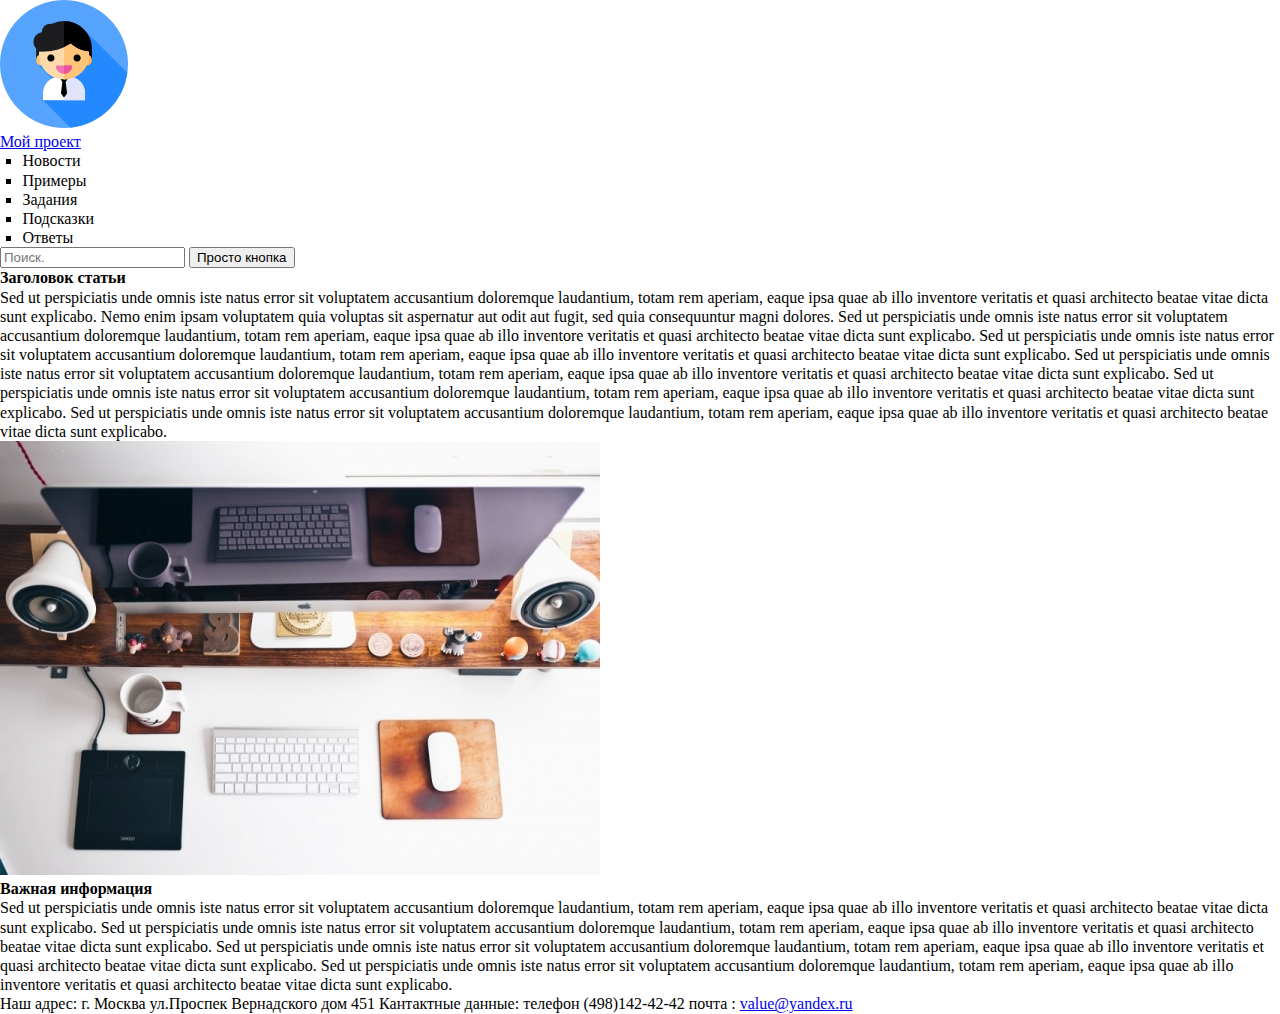
==== index.html @ 2e99f6e3 "день1" ====
<!doctype html>
<html>
<head>
<meta charset="UTF-8">
<title>Мой проект</title>
<link href="style.css" rel="stylesheet">
</head>
<body>
<header>
<!--для логотипа задать класс-->
<a href="#footer">
<figure>
<img src="employee.png" alt="Логотип" width="128" height="128">
<figcaption> Мой проект </figcaption>
</figure>
</a>
</header>
<nav>
<ul>
<li> Новости </li>
<li> Примеры </li>
<li> Задания </li> 
<li> Подсказки </li>
<li> Ответы </li>
</ul>
</nav>
<form>
<input type="text" placeholder="Поиск.">
<!--<button type="submit"></button>два варианта кнопки потом решу какой оставить -->
<input type="button" value="Просто кнопка"/>
</form>
<!--сделать вэб-формы для регистрации -->
<article>
<section>
<h1> Заголовок статьи </h1>
<p>Sed ut perspiciatis unde omnis iste natus error sit voluptatem accusantium doloremque laudantium, 
totam rem aperiam, eaque ipsa quae ab illo inventore veritatis et quasi architecto beatae vitae dicta sunt explicabo. 
Nemo enim ipsam voluptatem quia voluptas sit aspernatur aut odit aut fugit, sed quia consequuntur magni dolores.
Sed ut perspiciatis unde omnis iste natus error sit voluptatem accusantium doloremque 
laudantium, totam rem aperiam, eaque ipsa quae ab illo inventore veritatis et quasi architecto beatae vitae dicta sunt explicabo.
Sed ut perspiciatis unde omnis iste natus error sit voluptatem accusantium doloremque 
laudantium, totam rem aperiam, eaque ipsa quae ab illo inventore veritatis et quasi architecto beatae vitae dicta sunt explicabo.
Sed ut perspiciatis unde omnis iste natus error sit voluptatem accusantium doloremque 
laudantium, totam rem aperiam, eaque ipsa quae ab illo inventore veritatis et quasi architecto beatae vitae dicta sunt explicabo.
Sed ut perspiciatis unde omnis iste natus error sit voluptatem accusantium doloremque 
laudantium, totam rem aperiam, eaque ipsa quae ab illo inventore veritatis et quasi architecto beatae vitae dicta sunt explicabo.
Sed ut perspiciatis unde omnis iste natus error sit voluptatem accusantium doloremque 
laudantium, totam rem aperiam, eaque ipsa quae ab illo inventore veritatis et quasi architecto beatae vitae dicta sunt explicabo.
</p>
</section>
<section>
<img src="home-office-apple-inc-business-computer-desk-table.jpg" alt="Люди" width="600" height="434">
<!--Блок картинка-->
</section>
<section>
<h3> Важная информация </h3>
<p>Sed ut perspiciatis unde omnis iste natus error sit voluptatem accusantium doloremque 
laudantium, totam rem aperiam, eaque ipsa quae ab illo inventore veritatis et quasi architecto beatae vitae dicta sunt explicabo.
Sed ut perspiciatis unde omnis iste natus error sit voluptatem accusantium doloremque 
laudantium, totam rem aperiam, eaque ipsa quae ab illo inventore veritatis et quasi architecto beatae vitae dicta sunt explicabo.
Sed ut perspiciatis unde omnis iste natus error sit voluptatem accusantium doloremque 
laudantium, totam rem aperiam, eaque ipsa quae ab illo inventore veritatis et quasi architecto beatae vitae dicta sunt explicabo.
Sed ut perspiciatis unde omnis iste natus error sit voluptatem accusantium doloremque 
laudantium, totam rem aperiam, eaque ipsa quae ab illo inventore veritatis et quasi architecto beatae vitae dicta sunt explicabo.
</p>
</section>
</article>
<footer>
<a name="footer"></a>
Наш адрес: г. Москва ул.Проспек Вернадского дом 451
Кантактные данные: телефон (498)142-42-42 почта : <a href="mailto:value@yandex.ru">value@yandex.ru</a> 
</footer>
</body>
</html>
---- style.css ----
/* сброс стилей браузера */
html, body, div, span, object, iframe, h1, h2, h3, h4, h5, h6, p, blockquote, pre, a, abbr, acronym, address, big, cite, code, del, dfn, em, img, ins, kbd, q, s, samp,small, strike, strong, sub, sup, tt, var, b, u, i, center, dl, dt, dd, ol, ul, li, fieldset, form, label, legend,
table, caption, tbody, tfoot, thead, tr, th, td, article, aside, canvas, details, embed, 
figure, figcaption, footer, header, hgroup, menu, nav, output, ruby, section, summary,
time, mark, audio, video {
	margin: 0;
	padding: 0;
	border: 0;
	font-size: 100%;
	vertical-align: baseline;
}
article, aside, details, figcaption, figure, footer, header, hgroup, menu, nav, section {
	display: block;
}
body {
	line-height: 1.2;
}
ol { 
	padding-left: 1.4em;
	list-style: decimal;
}
ul {
	padding-left: 1.4em;
	list-style: square;
}
table {
	border-collapse: collapse;
	border-spacing: 0;
} 
/* конец кода сброса стилей браузера */
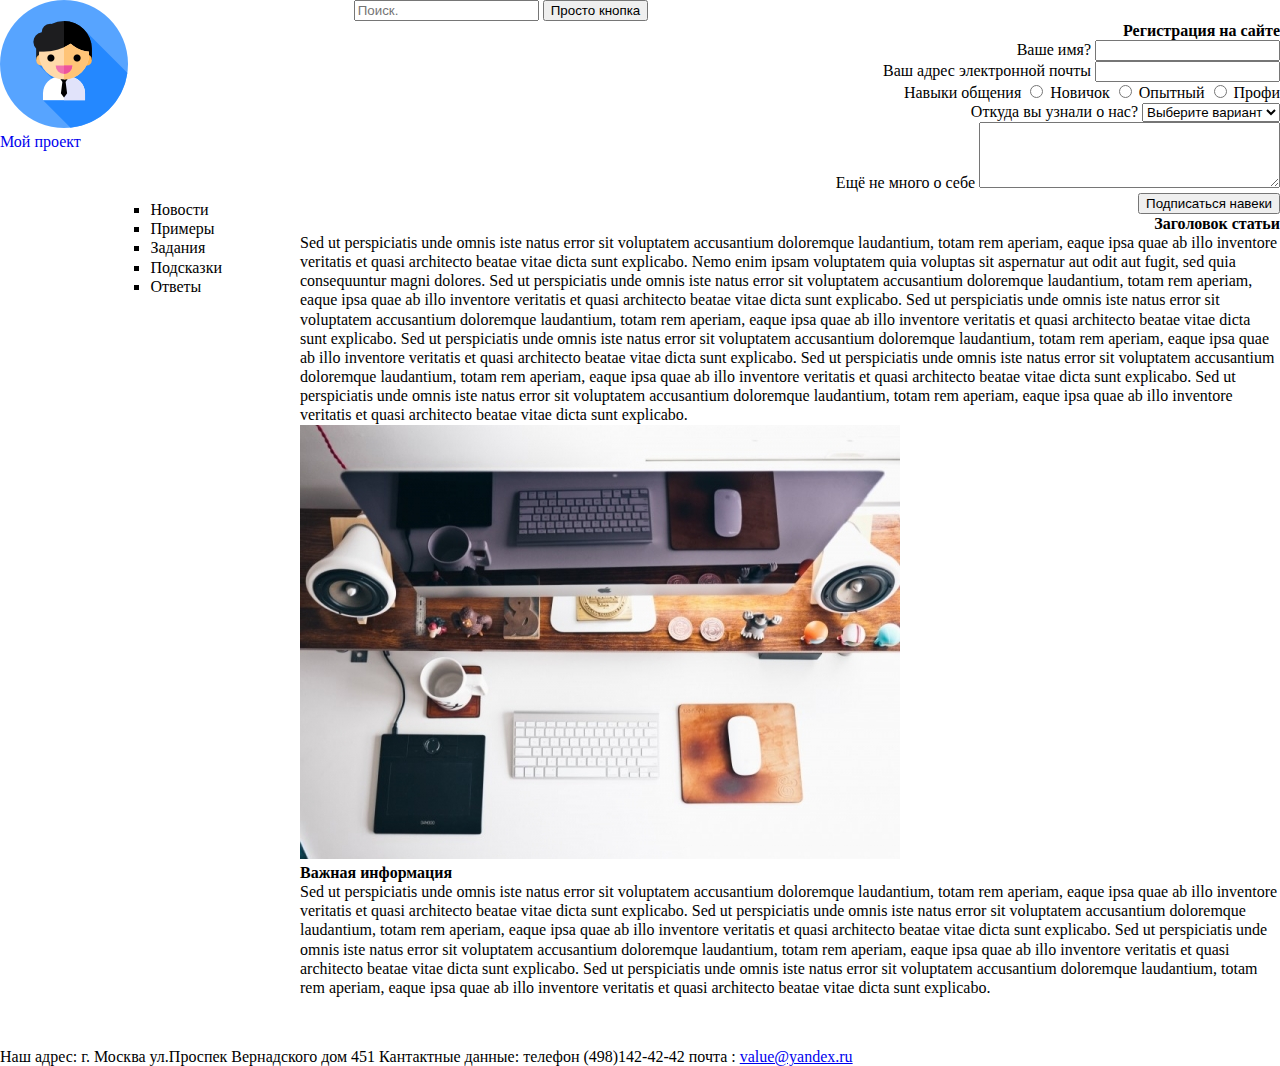
==== commit e99fb81e: "день 2" ====
--- a/index.html
+++ b/index.html
@@ -10,7 +10,7 @@
 <!--для логотипа задать класс-->
 <a href="#footer">
 <figure>
-<img src="employee.png" alt="Логотип" width="128" height="128">
+<img src="employee.png" alt="Логотип"  width="128" height="128">
 <figcaption> Мой проект </figcaption>
 </figure>
 </a>
@@ -24,14 +24,52 @@
 <li> Ответы </li>
 </ul>
 </nav>
-<form>
+<form class="Search">
 <input type="text" placeholder="Поиск.">
 <!--<button type="submit"></button>два варианта кнопки потом решу какой оставить -->
 <input type="button" value="Просто кнопка"/>
 </form>
-<!--сделать вэб-формы для регистрации -->
+<h1>Регистрация на сайте</h1>
+<form class="subform"  method="post" action="submit.html">
+<p>
+<label for="name" class="label">Ваше имя?</label>
+<input type="text" name="name" id="name">
+</p>
+<p>
+<label for="email" class="label">Ваш адрес электронной почты</label>
+<input type="text" name="email" id="email">
+</p>
+<p><span class="label">Навыки общения</span>
+<label>
+<input name="skill" type="radio" value="novice">
+Новичок</label>
+<label>
+<input name="skill" type="radio" value="intermediate">
+Опытный</label>
+<label>
+<input name="skill" type="radio" value="advanced">
+Профи</label>
+</p>
+<p>
+<label for="refer" class="label">Откуда вы узнали о нас? </label>
+<select name="refer" id="refer">
+<option value="null">Выберите вариант</option>
+<option value="1">От знакомых</option>
+<option value="2">Телевидение</option>
+<option value="3">Газеты/Журналы</option>
+<option value="4">Интернет</option>
+</select>
+</p>
+<p>
+<label for="comments" class="label">Ещё не много о себе </label>
+<textarea name="comments" cols="35" rows="4" id="comments"></textarea>
+ </p>
+<p>
+<input type="submit" value="Подписаться навеки">
+</p>
+</form>
+<!--отредактировать вэб-формы для регистрации -->
 <article>
-<section>
 <h1> Заголовок статьи </h1>
 <p>Sed ut perspiciatis unde omnis iste natus error sit voluptatem accusantium doloremque laudantium, 
 totam rem aperiam, eaque ipsa quae ab illo inventore veritatis et quasi architecto beatae vitae dicta sunt explicabo. 
@@ -47,7 +85,6 @@
 Sed ut perspiciatis unde omnis iste natus error sit voluptatem accusantium doloremque 
 laudantium, totam rem aperiam, eaque ipsa quae ab illo inventore veritatis et quasi architecto beatae vitae dicta sunt explicabo.
 </p>
-</section>
 <section>
 <img src="home-office-apple-inc-business-computer-desk-table.jpg" alt="Люди" width="600" height="434">
 <!--Блок картинка-->
--- a/style.css
+++ b/style.css
@@ -28,9 +28,50 @@
 	border-spacing: 0;
 } 
 /* конец кода сброса стилей браузера */
+article {
+  padding-left: 300px; 
+  
+}
+figure {
+  float:left;
+}
+nav {
+  padding-top: 200px;
+  
+   float:left;
+}
+form {  
+  text-align: right;
+}
+h1 {
+  text-align: right;
+}
+.Search {
+  text-align: center;
+  padding-right: 500px;
+}
+footer {
+  padding-top: 50px;
+}
 
 
 
 
 
 
+
+
+
+
+
+
+
+
+
+
+
+
+
+
+
+
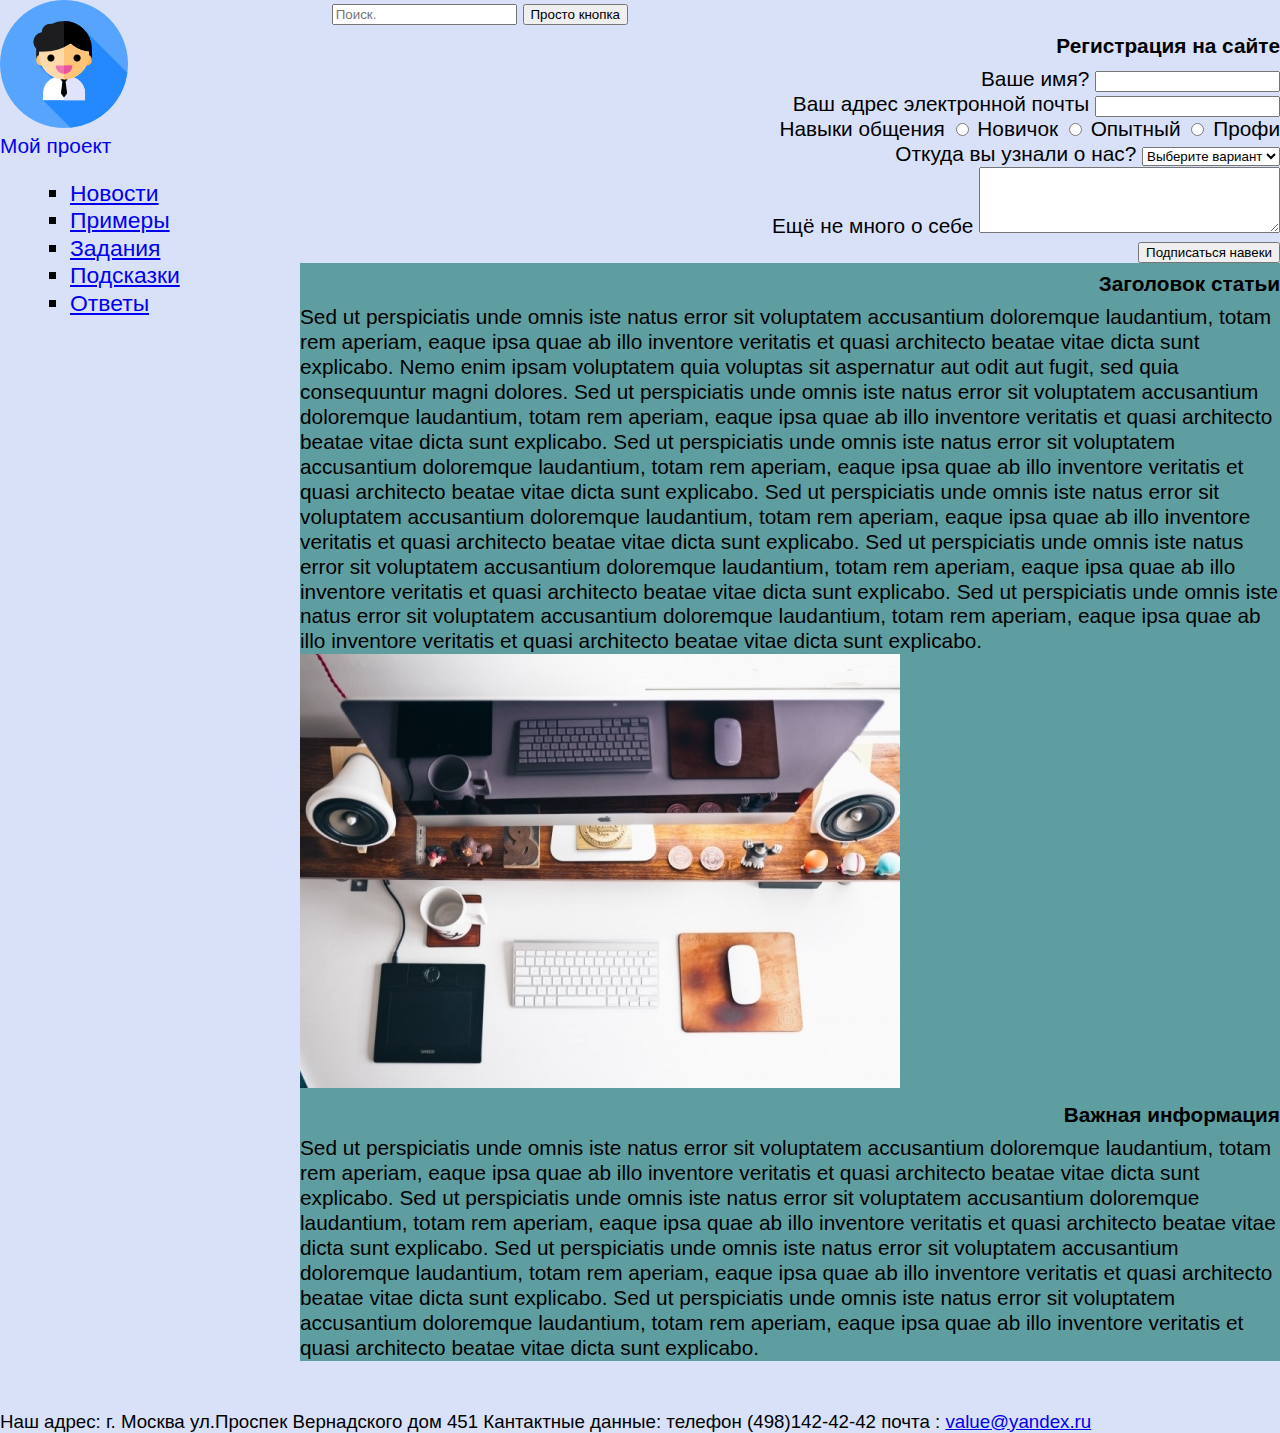
==== commit 0340816d: "день3" ====
--- a/index.html
+++ b/index.html
@@ -7,8 +7,7 @@
 </head>
 <body>
 <header>
-<!--для логотипа задать класс-->
-<a href="#footer">
+<a href="index.html">
 <figure>
 <img src="employee.png" alt="Логотип"  width="128" height="128">
 <figcaption> Мой проект </figcaption>
@@ -17,11 +16,11 @@
 </header>
 <nav>
 <ul>
-<li> Новости </li>
-<li> Примеры </li>
-<li> Задания </li> 
-<li> Подсказки </li>
-<li> Ответы </li>
+<li><a href="news.html">Новости</a></li>
+<li><a href="examples.html">Примеры</a></li>
+<li><a href="tasks.html">Задания</a></li> 
+<li><a href="help.html">Подсказки</a></li>
+<li><a href="answers.html">Ответы</a></li>
 </ul>
 </nav>
 <form class="Search">
@@ -33,11 +32,11 @@
 <form class="subform"  method="post" action="submit.html">
 <p>
 <label for="name" class="label">Ваше имя?</label>
-<input type="text" name="name" id="name">
+<input type="text" name="name" >
 </p>
 <p>
 <label for="email" class="label">Ваш адрес электронной почты</label>
-<input type="text" name="email" id="email">
+<input type="text" name="email">
 </p>
 <p><span class="label">Навыки общения</span>
 <label>
@@ -52,7 +51,7 @@
 </p>
 <p>
 <label for="refer" class="label">Откуда вы узнали о нас? </label>
-<select name="refer" id="refer">
+<select name="refer" >
 <option value="null">Выберите вариант</option>
 <option value="1">От знакомых</option>
 <option value="2">Телевидение</option>
@@ -62,7 +61,7 @@
 </p>
 <p>
 <label for="comments" class="label">Ещё не много о себе </label>
-<textarea name="comments" cols="35" rows="4" id="comments"></textarea>
+<textarea name="comments" cols="35" rows="4" ></textarea>
  </p>
 <p>
 <input type="submit" value="Подписаться навеки">
@@ -70,6 +69,7 @@
 </form>
 <!--отредактировать вэб-формы для регистрации -->
 <article>
+<section>
 <h1> Заголовок статьи </h1>
 <p>Sed ut perspiciatis unde omnis iste natus error sit voluptatem accusantium doloremque laudantium, 
 totam rem aperiam, eaque ipsa quae ab illo inventore veritatis et quasi architecto beatae vitae dicta sunt explicabo. 
@@ -85,12 +85,13 @@
 Sed ut perspiciatis unde omnis iste natus error sit voluptatem accusantium doloremque 
 laudantium, totam rem aperiam, eaque ipsa quae ab illo inventore veritatis et quasi architecto beatae vitae dicta sunt explicabo.
 </p>
+</section>
 <section>
 <img src="home-office-apple-inc-business-computer-desk-table.jpg" alt="Люди" width="600" height="434">
 <!--Блок картинка-->
 </section>
 <section>
-<h3> Важная информация </h3>
+<h1> Важная информация </h1>
 <p>Sed ut perspiciatis unde omnis iste natus error sit voluptatem accusantium doloremque 
 laudantium, totam rem aperiam, eaque ipsa quae ab illo inventore veritatis et quasi architecto beatae vitae dicta sunt explicabo.
 Sed ut perspiciatis unde omnis iste natus error sit voluptatem accusantium doloremque 
@@ -103,7 +104,6 @@
 </section>
 </article>
 <footer>
-<a name="footer"></a>
 Наш адрес: г. Москва ул.Проспек Вернадского дом 451
 Кантактные данные: телефон (498)142-42-42 почта : <a href="mailto:value@yandex.ru">value@yandex.ru</a> 
 </footer>
--- a/style.css
+++ b/style.css
@@ -28,17 +28,28 @@
 	border-spacing: 0;
 } 
 /* конец кода сброса стилей браузера */
+html {
+  font-family: PTSans, Arial, sans-serif;  
+  font-size: 1.3em;
+  background: rgba(65,105,225,.2);
+}
+nav {
+  font-size: 1.1em;
+  padding-top: 180px;
+  float:left;
+  margin-left: -90px;
+}
+h1{
+  line-height: 2;
+}
 article {
   padding-left: 300px; 
-  
+}
+section{
+  background: rgb(95, 158, 160);
 }
 figure {
   float:left;
-}
-nav {
-  padding-top: 200px;
-  
-   float:left;
 }
 form {  
   text-align: right;
@@ -51,6 +62,7 @@
   padding-right: 500px;
 }
 footer {
+  font-size: 0.9em;
   padding-top: 50px;
 }
 
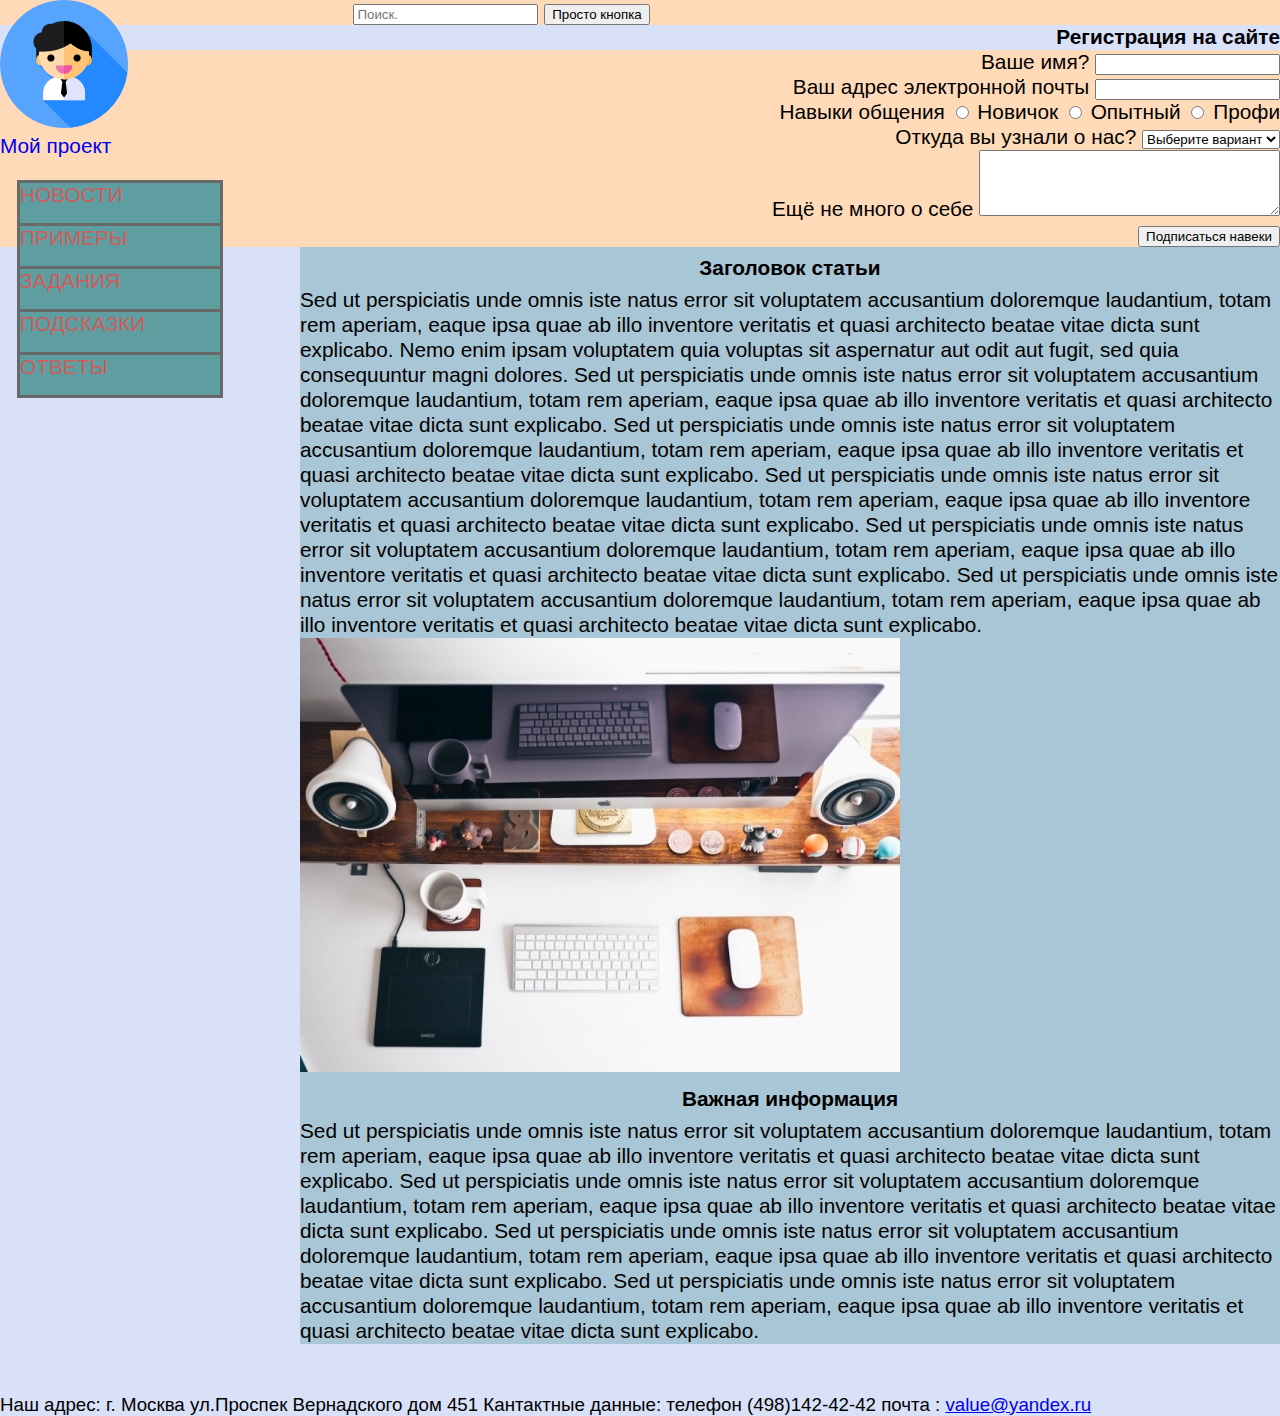
==== commit 60d17d59: "день4" ====
--- a/index.html
+++ b/index.html
@@ -7,7 +7,7 @@
 </head>
 <body>
 <header>
-<a href="index.html">
+<a href="#article">
 <figure>
 <img src="employee.png" alt="Логотип"  width="128" height="128">
 <figcaption> Мой проект </figcaption>
@@ -20,7 +20,7 @@
 <li><a href="examples.html">Примеры</a></li>
 <li><a href="tasks.html">Задания</a></li> 
 <li><a href="help.html">Подсказки</a></li>
-<li><a href="answers.html">Ответы</a></li>
+<li><a href="answers.html" class="answers">Ответы</a></li>
 </ul>
 </nav>
 <form class="Search">
@@ -71,7 +71,9 @@
 <article>
 <section>
 <h1> Заголовок статьи </h1>
-<p>Sed ut perspiciatis unde omnis iste natus error sit voluptatem accusantium doloremque laudantium, 
+<p>
+<a name="article"></a>
+Sed ut perspiciatis unde omnis iste natus error sit voluptatem accusantium doloremque laudantium, 
 totam rem aperiam, eaque ipsa quae ab illo inventore veritatis et quasi architecto beatae vitae dicta sunt explicabo. 
 Nemo enim ipsam voluptatem quia voluptas sit aspernatur aut odit aut fugit, sed quia consequuntur magni dolores.
 Sed ut perspiciatis unde omnis iste natus error sit voluptatem accusantium doloremque 
--- a/style.css
+++ b/style.css
@@ -34,25 +34,52 @@
   background: rgba(65,105,225,.2);
 }
 nav {
-  font-size: 1.1em;
-  padding-top: 180px;
+  font-size: 1em;
+  padding-top: 200px;
   float:left;
-  margin-left: -90px;
+  margin-left: -110px;
+  background-color: #5F9EA0;
+  margin-top: 180px;
+  padding: 0;
+  
 }
-h1{
+
+ nav li:last-of-type  {
+  border-bottom: 3px solid #696969;
+}
+ul {
+  list-style: none; 
+  margin-left: -30px;
+}
+ul a{
+  text-decoration: none;
+  color: #CD5C5C;
+}
+ul li{
+  height: 40px;
+  width: 200px;
+  border: 3px solid #696969;
+  text-transform: uppercase;
+  border-bottom: none;
+  
+}
+
+article h1{
+  text-align: center;
   line-height: 2;
 }
 article {
   padding-left: 300px; 
 }
 section{
-  background: rgb(95, 158, 160);
+  background: rgba(95, 158, 160,.4); 
 }
 figure {
   float:left;
 }
 form {  
   text-align: right;
+  background: rgb(255, 218, 185);
 }
 h1 {
   text-align: right;
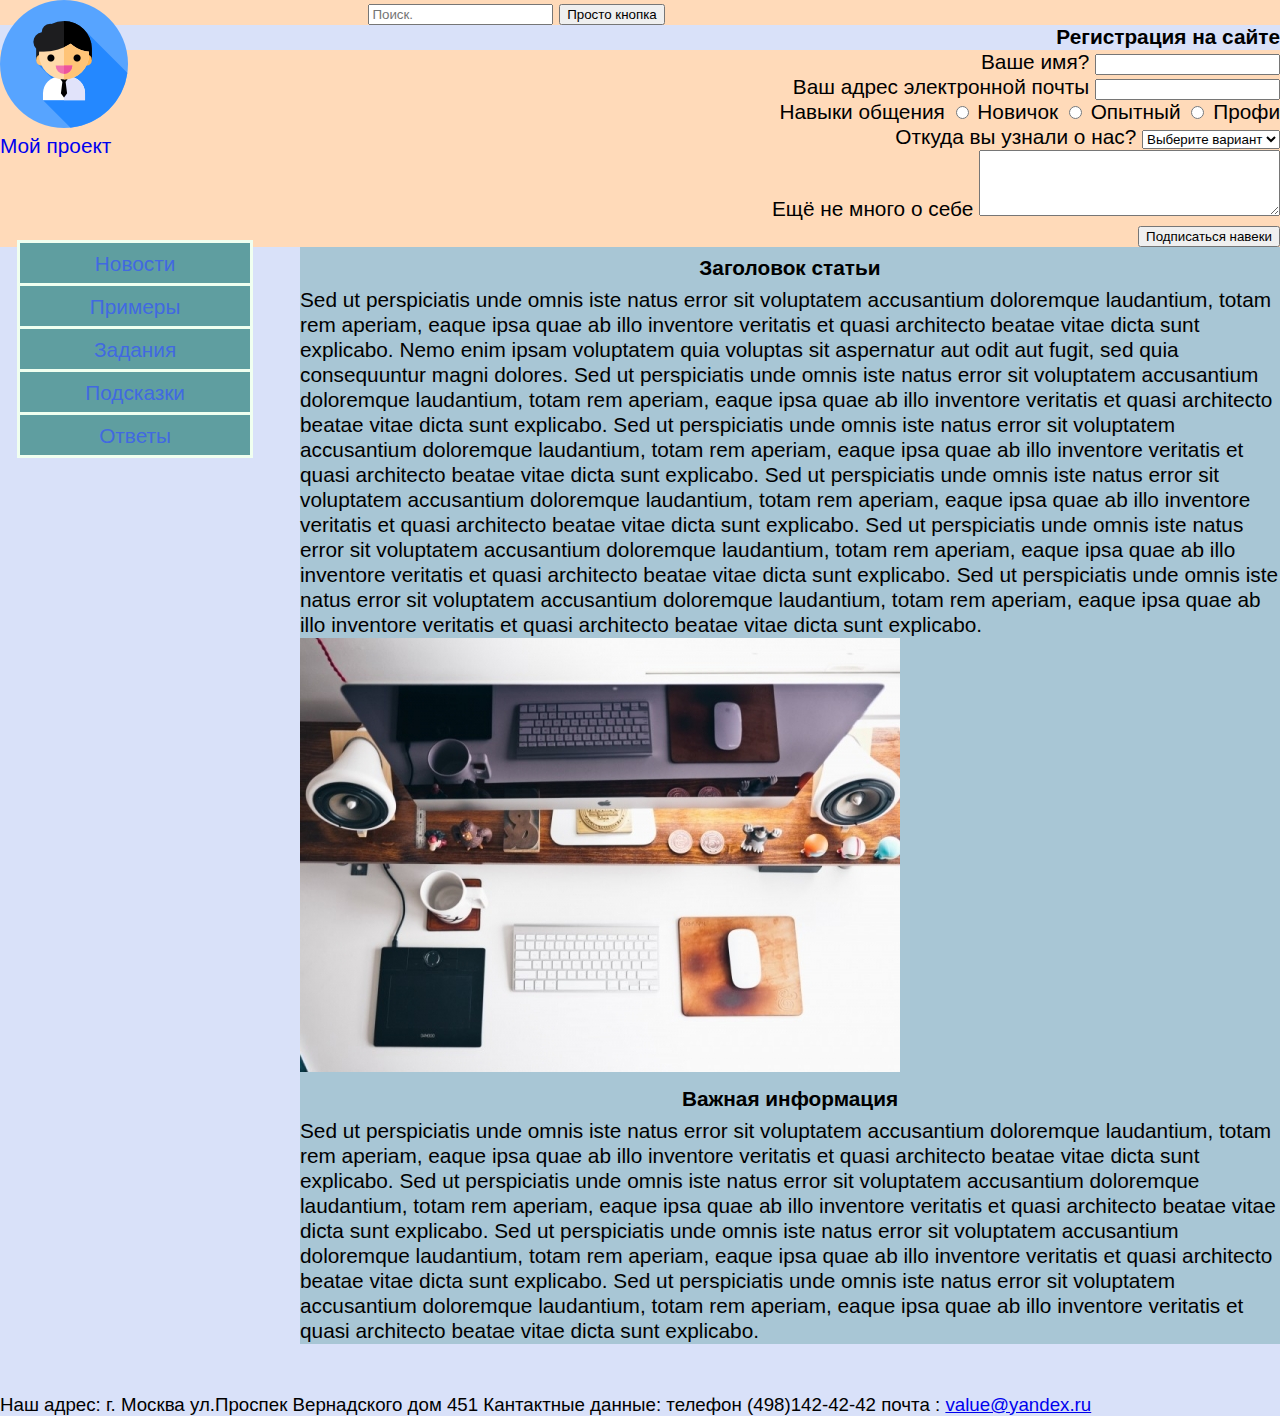
==== commit 50c3ce32: "день4/1" ====
--- a/index.html
+++ b/index.html
@@ -20,7 +20,7 @@
 <li><a href="examples.html">Примеры</a></li>
 <li><a href="tasks.html">Задания</a></li> 
 <li><a href="help.html">Подсказки</a></li>
-<li><a href="answers.html" class="answers">Ответы</a></li>
+<li><a href="answers.html">Ответы</a></li>
 </ul>
 </nav>
 <form class="Search">
--- a/style.css
+++ b/style.css
@@ -35,17 +35,19 @@
 }
 nav {
   font-size: 1em;
-  padding-top: 200px;
   float:left;
   margin-left: -110px;
   background-color: #5F9EA0;
-  margin-top: 180px;
-  padding: 0;
-  
+  margin-top: 240px;
+  text-align: center;
+  line-height: 2;
 }
-
  nav li:last-of-type  {
-  border-bottom: 3px solid #696969;
+  border-bottom: 3px solid #F0FFF0;
+}
+nav a:hover{
+  font-weight: bold;
+  background-color: #F0FFF0;
 }
 ul {
   list-style: none; 
@@ -53,15 +55,14 @@
 }
 ul a{
   text-decoration: none;
-  color: #CD5C5C;
+  color: #4169E1;
+  display: block;
 }
 ul li{
   height: 40px;
-  width: 200px;
-  border: 3px solid #696969;
-  text-transform: uppercase;
+  width: 230px;
+  border: 3px solid #F0FFF0;
   border-bottom: none;
-  
 }
 
 article h1{
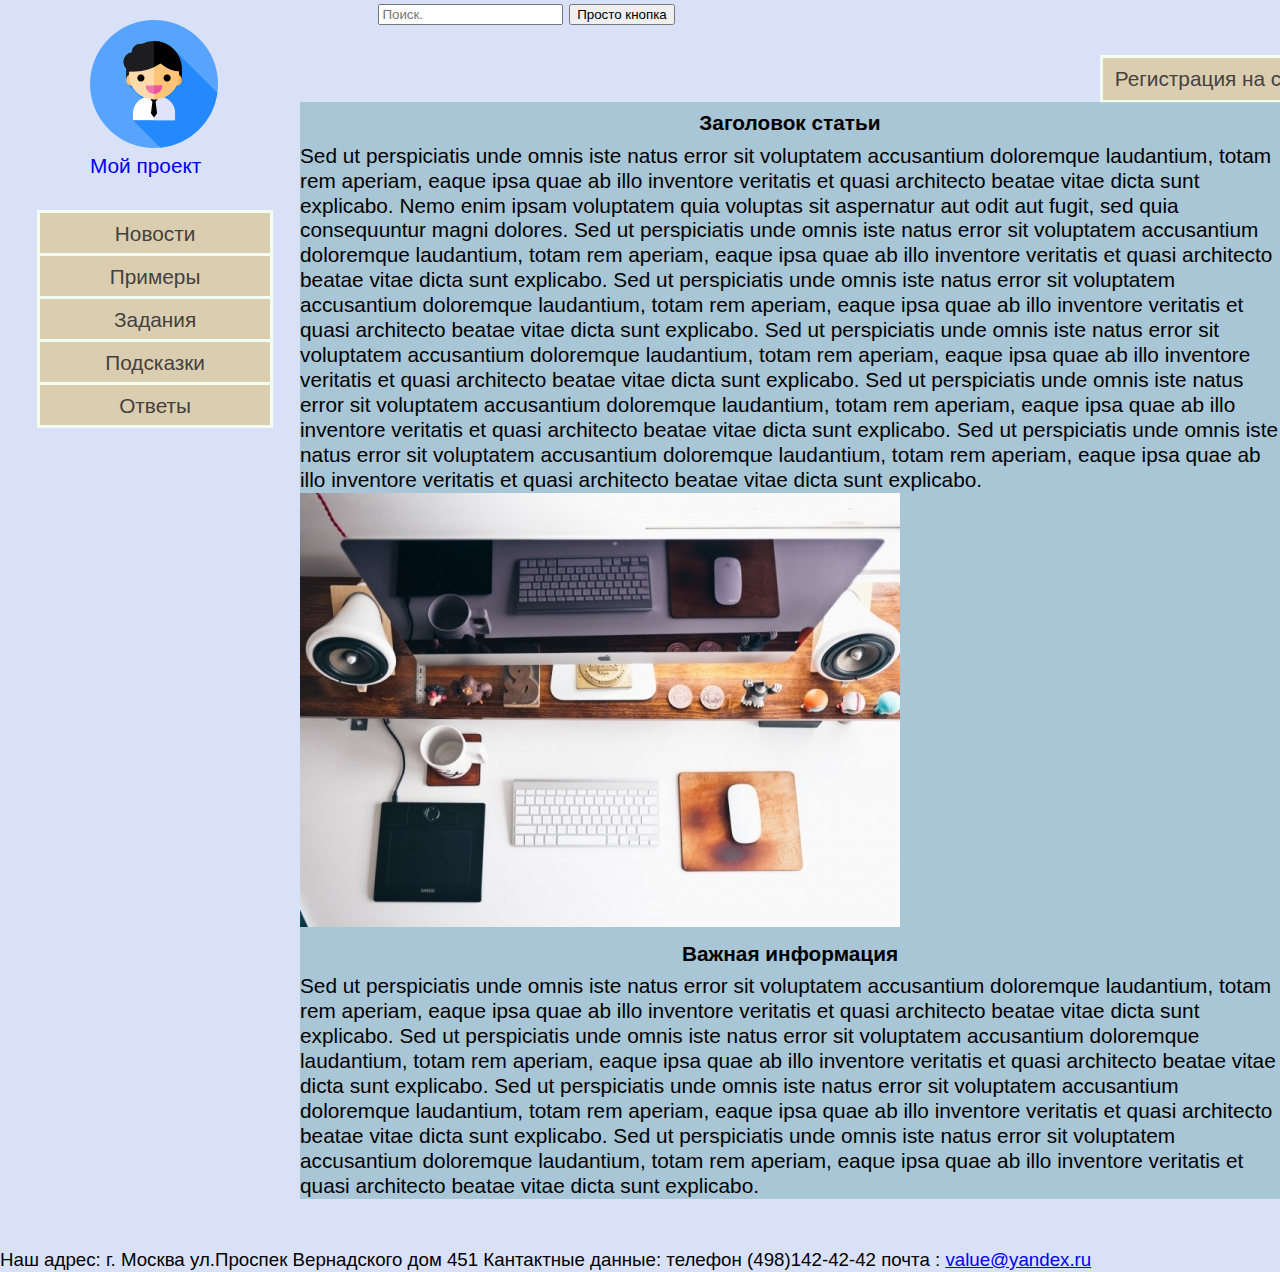
==== commit ef9a0d8e: "день 5" ====
--- a/index.html
+++ b/index.html
@@ -28,49 +28,10 @@
 <!--<button type="submit"></button>два варианта кнопки потом решу какой оставить -->
 <input type="button" value="Просто кнопка"/>
 </form>
-<h1>Регистрация на сайте</h1>
-<form class="subform"  method="post" action="submit.html">
-<p>
-<label for="name" class="label">Ваше имя?</label>
-<input type="text" name="name" >
-</p>
-<p>
-<label for="email" class="label">Ваш адрес электронной почты</label>
-<input type="text" name="email">
-</p>
-<p><span class="label">Навыки общения</span>
-<label>
-<input name="skill" type="radio" value="novice">
-Новичок</label>
-<label>
-<input name="skill" type="radio" value="intermediate">
-Опытный</label>
-<label>
-<input name="skill" type="radio" value="advanced">
-Профи</label>
-</p>
-<p>
-<label for="refer" class="label">Откуда вы узнали о нас? </label>
-<select name="refer" >
-<option value="null">Выберите вариант</option>
-<option value="1">От знакомых</option>
-<option value="2">Телевидение</option>
-<option value="3">Газеты/Журналы</option>
-<option value="4">Интернет</option>
-</select>
-</p>
-<p>
-<label for="comments" class="label">Ещё не много о себе </label>
-<textarea name="comments" cols="35" rows="4" ></textarea>
- </p>
-<p>
-<input type="submit" value="Подписаться навеки">
-</p>
-</form>
-<!--отредактировать вэб-формы для регистрации -->
+<h1><a href="check in.html">Регистрация на сайте</a></h1>
 <article>
 <section>
-<h1> Заголовок статьи </h1>
+<h2> Заголовок статьи </h2>
 <p>
 <a name="article"></a>
 Sed ut perspiciatis unde omnis iste natus error sit voluptatem accusantium doloremque laudantium, 
@@ -93,7 +54,7 @@
 <!--Блок картинка-->
 </section>
 <section>
-<h1> Важная информация </h1>
+<h2> Важная информация </h2>
 <p>Sed ut perspiciatis unde omnis iste natus error sit voluptatem accusantium doloremque 
 laudantium, totam rem aperiam, eaque ipsa quae ab illo inventore veritatis et quasi architecto beatae vitae dicta sunt explicabo.
 Sed ut perspiciatis unde omnis iste natus error sit voluptatem accusantium doloremque 
--- a/style.css
+++ b/style.css
@@ -36,9 +36,9 @@
 nav {
   font-size: 1em;
   float:left;
-  margin-left: -110px;
-  background-color: #5F9EA0;
-  margin-top: 240px;
+  margin-left: -180px;
+  background-color: #dbceb0;
+  margin-top: 210px;
   text-align: center;
   line-height: 2;
 }
@@ -55,7 +55,7 @@
 }
 ul a{
   text-decoration: none;
-  color: #4169E1;
+  color: #454140;
   display: block;
 }
 ul li{
@@ -64,12 +64,33 @@
   border: 3px solid #F0FFF0;
   border-bottom: none;
 }
-
-article h1{
+h1 {
+  font-weight: normal;
+  font-size: 1em;
+  line-height: 2;
+  height: 24px;
+  width: 240px;
+  margin-top: 30px;
+  margin-left: 1100px;
+  text-align: center;
+}
+h1 a{
+  background-color: #dbceb0;
+  border: 3px solid #F0FFF0;
+  color: #454140;
+  text-decoration: none;
+  display: block;
+}
+h1 a:hover{
+  font-weight: bold;
+  background-color: #F0FFF0;
+}
+article h2{
   text-align: center;
   line-height: 2;
 }
 article {
+  margin-top: 23px;
   padding-left: 300px; 
 }
 section{
@@ -77,13 +98,8 @@
 }
 figure {
   float:left;
-}
-form {  
-  text-align: right;
-  background: rgb(255, 218, 185);
-}
-h1 {
-  text-align: right;
+  margin-top: 20px;
+  padding-left: 90px;
 }
 .Search {
   text-align: center;
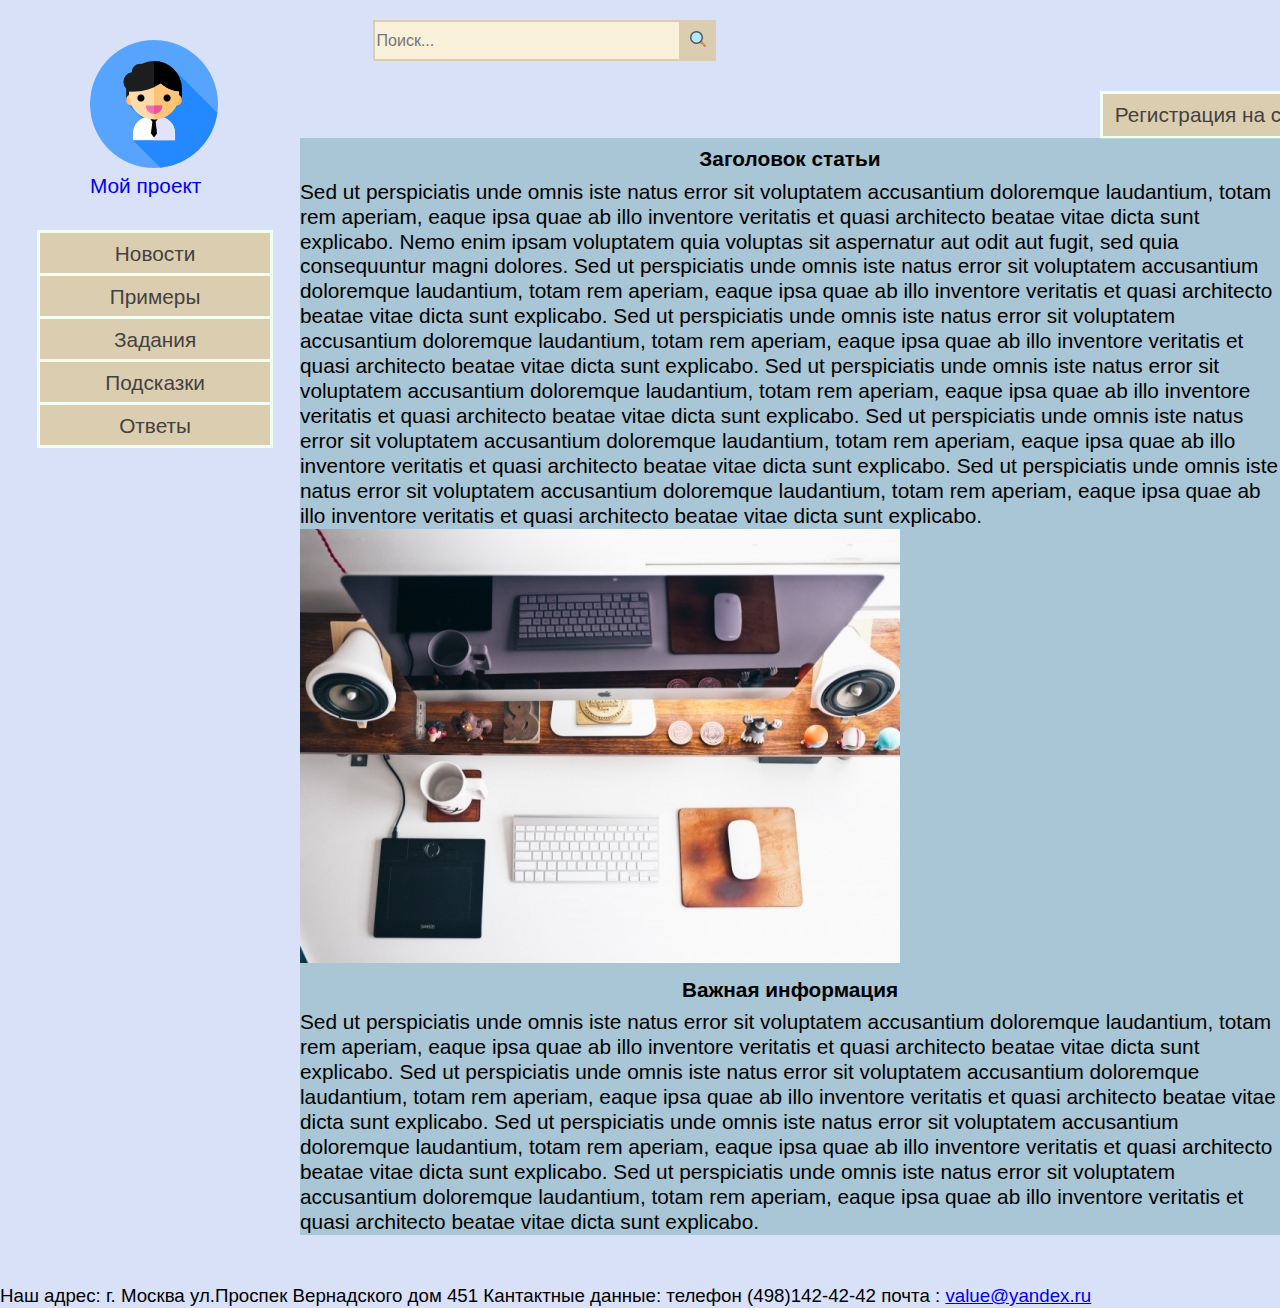
==== commit b2eeb71b: "день 6" ====
--- a/index.html
+++ b/index.html
@@ -1,76 +1,75 @@
 <!doctype html>
 <html>
-<head>
-<meta charset="UTF-8">
-<title>Мой проект</title>
-<link href="style.css" rel="stylesheet">
-</head>
-<body>
-<header>
-<a href="#article">
-<figure>
-<img src="employee.png" alt="Логотип"  width="128" height="128">
-<figcaption> Мой проект </figcaption>
-</figure>
-</a>
-</header>
-<nav>
-<ul>
-<li><a href="news.html">Новости</a></li>
-<li><a href="examples.html">Примеры</a></li>
-<li><a href="tasks.html">Задания</a></li> 
-<li><a href="help.html">Подсказки</a></li>
-<li><a href="answers.html">Ответы</a></li>
-</ul>
-</nav>
-<form class="Search">
-<input type="text" placeholder="Поиск.">
-<!--<button type="submit"></button>два варианта кнопки потом решу какой оставить -->
-<input type="button" value="Просто кнопка"/>
-</form>
-<h1><a href="check in.html">Регистрация на сайте</a></h1>
-<article>
-<section>
-<h2> Заголовок статьи </h2>
-<p>
-<a name="article"></a>
-Sed ut perspiciatis unde omnis iste natus error sit voluptatem accusantium doloremque laudantium, 
-totam rem aperiam, eaque ipsa quae ab illo inventore veritatis et quasi architecto beatae vitae dicta sunt explicabo. 
-Nemo enim ipsam voluptatem quia voluptas sit aspernatur aut odit aut fugit, sed quia consequuntur magni dolores.
-Sed ut perspiciatis unde omnis iste natus error sit voluptatem accusantium doloremque 
-laudantium, totam rem aperiam, eaque ipsa quae ab illo inventore veritatis et quasi architecto beatae vitae dicta sunt explicabo.
-Sed ut perspiciatis unde omnis iste natus error sit voluptatem accusantium doloremque 
-laudantium, totam rem aperiam, eaque ipsa quae ab illo inventore veritatis et quasi architecto beatae vitae dicta sunt explicabo.
-Sed ut perspiciatis unde omnis iste natus error sit voluptatem accusantium doloremque 
-laudantium, totam rem aperiam, eaque ipsa quae ab illo inventore veritatis et quasi architecto beatae vitae dicta sunt explicabo.
-Sed ut perspiciatis unde omnis iste natus error sit voluptatem accusantium doloremque 
-laudantium, totam rem aperiam, eaque ipsa quae ab illo inventore veritatis et quasi architecto beatae vitae dicta sunt explicabo.
-Sed ut perspiciatis unde omnis iste natus error sit voluptatem accusantium doloremque 
-laudantium, totam rem aperiam, eaque ipsa quae ab illo inventore veritatis et quasi architecto beatae vitae dicta sunt explicabo.
-</p>
-</section>
-<section>
-<img src="home-office-apple-inc-business-computer-desk-table.jpg" alt="Люди" width="600" height="434">
-<!--Блок картинка-->
-</section>
-<section>
-<h2> Важная информация </h2>
-<p>Sed ut perspiciatis unde omnis iste natus error sit voluptatem accusantium doloremque 
-laudantium, totam rem aperiam, eaque ipsa quae ab illo inventore veritatis et quasi architecto beatae vitae dicta sunt explicabo.
-Sed ut perspiciatis unde omnis iste natus error sit voluptatem accusantium doloremque 
-laudantium, totam rem aperiam, eaque ipsa quae ab illo inventore veritatis et quasi architecto beatae vitae dicta sunt explicabo.
-Sed ut perspiciatis unde omnis iste natus error sit voluptatem accusantium doloremque 
-laudantium, totam rem aperiam, eaque ipsa quae ab illo inventore veritatis et quasi architecto beatae vitae dicta sunt explicabo.
-Sed ut perspiciatis unde omnis iste natus error sit voluptatem accusantium doloremque 
-laudantium, totam rem aperiam, eaque ipsa quae ab illo inventore veritatis et quasi architecto beatae vitae dicta sunt explicabo.
-</p>
-</section>
-</article>
-<footer>
-Наш адрес: г. Москва ул.Проспек Вернадского дом 451
-Кантактные данные: телефон (498)142-42-42 почта : <a href="mailto:value@yandex.ru">value@yandex.ru</a> 
-</footer>
-</body>
+  <head>
+    <meta charset="UTF-8">
+    <title>Мой проект</title>
+    <link href="style.css" rel="stylesheet">
+  </head>
+  <body>
+    <header>
+      <a href="#article">
+        <figure>
+          <img src="employee.png" alt="Логотип"  width="128" height="128">
+          <figcaption> Мой проект </figcaption>
+        </figure>
+      </a>
+    </header>
+    <nav>
+      <ul>
+        <li><a href="news.html">Новости</a></li>
+        <li><a href="examples.html">Примеры</a></li>
+        <li><a href="tasks.html">Задания</a></li> 
+        <li><a href="help.html">Подсказки</a></li>
+        <li><a href="answers.html">Ответы</a></li>
+      </ul>
+    </nav>
+    <form class="Search">
+      <input type="text" placeholder="Поиск...">
+      <button type="submit"><img src="search.png" alt="поиск"/></button>
+    </form>
+    <h1><a href="check_in.html">Регистрация на сайте</a></h1>
+    <article>
+      <section>
+        <h2> Заголовок статьи </h2>
+        <p>
+          <a name="article"></a>
+          Sed ut perspiciatis unde omnis iste natus error sit voluptatem accusantium doloremque laudantium, 
+          totam rem aperiam, eaque ipsa quae ab illo inventore veritatis et quasi architecto beatae vitae dicta sunt explicabo. 
+          Nemo enim ipsam voluptatem quia voluptas sit aspernatur aut odit aut fugit, sed quia consequuntur magni dolores.
+          Sed ut perspiciatis unde omnis iste natus error sit voluptatem accusantium doloremque 
+          laudantium, totam rem aperiam, eaque ipsa quae ab illo inventore veritatis et quasi architecto beatae vitae dicta sunt explicabo.
+          Sed ut perspiciatis unde omnis iste natus error sit voluptatem accusantium doloremque 
+          laudantium, totam rem aperiam, eaque ipsa quae ab illo inventore veritatis et quasi architecto beatae vitae dicta sunt explicabo.
+          Sed ut perspiciatis unde omnis iste natus error sit voluptatem accusantium doloremque 
+          laudantium, totam rem aperiam, eaque ipsa quae ab illo inventore veritatis et quasi architecto beatae vitae dicta sunt explicabo.
+          Sed ut perspiciatis unde omnis iste natus error sit voluptatem accusantium doloremque 
+          laudantium, totam rem aperiam, eaque ipsa quae ab illo inventore veritatis et quasi architecto beatae vitae dicta sunt explicabo.
+          Sed ut perspiciatis unde omnis iste natus error sit voluptatem accusantium doloremque 
+          laudantium, totam rem aperiam, eaque ipsa quae ab illo inventore veritatis et quasi architecto beatae vitae dicta sunt explicabo.
+        </p>
+      </section>
+      <section>
+        <img src="home-office-apple-inc-business-computer-desk-table.jpg" alt="Люди" width="600" height="434">
+        <!--Блок картинка-->
+      </section>
+      <section>
+        <h2> Важная информация </h2>
+        <p>Sed ut perspiciatis unde omnis iste natus error sit voluptatem accusantium doloremque 
+        laudantium, totam rem aperiam, eaque ipsa quae ab illo inventore veritatis et quasi architecto beatae vitae dicta sunt explicabo.
+        Sed ut perspiciatis unde omnis iste natus error sit voluptatem accusantium doloremque 
+        laudantium, totam rem aperiam, eaque ipsa quae ab illo inventore veritatis et quasi architecto beatae vitae dicta sunt explicabo.
+        Sed ut perspiciatis unde omnis iste natus error sit voluptatem accusantium doloremque 
+        laudantium, totam rem aperiam, eaque ipsa quae ab illo inventore veritatis et quasi architecto beatae vitae dicta sunt explicabo.
+        Sed ut perspiciatis unde omnis iste natus error sit voluptatem accusantium doloremque 
+        laudantium, totam rem aperiam, eaque ipsa quae ab illo inventore veritatis et quasi architecto beatae vitae dicta sunt explicabo.
+        </p>
+      </section>
+    </article>
+    <footer>
+    Наш адрес: г. Москва ул.Проспек Вернадского дом 451
+    Кантактные данные: телефон (498)142-42-42 почта : <a href="mailto:value@yandex.ru">value@yandex.ru</a> 
+    </footer>
+  </body>
 </html>
 
 
--- a/style.css
+++ b/style.css
@@ -104,7 +104,27 @@
 .Search {
   text-align: center;
   padding-right: 500px;
+  margin-top:20px;
 }
+.Search input{
+  width: 300px;
+  height: 35px;
+  border: 2px solid #dbceb0;
+  background: #F9F0DA;
+  color: #9E9C9C;
+  font-size: 16px;
+}
+.Search button {
+  margin-top: 20px;
+  top:0.3px;
+  position: absolute; 
+  width: 35px;
+  height: 41px;
+  border: none;
+  background: #dbceb0;
+  cursor: pointer;
+}
+
 footer {
   font-size: 0.9em;
   padding-top: 50px;
